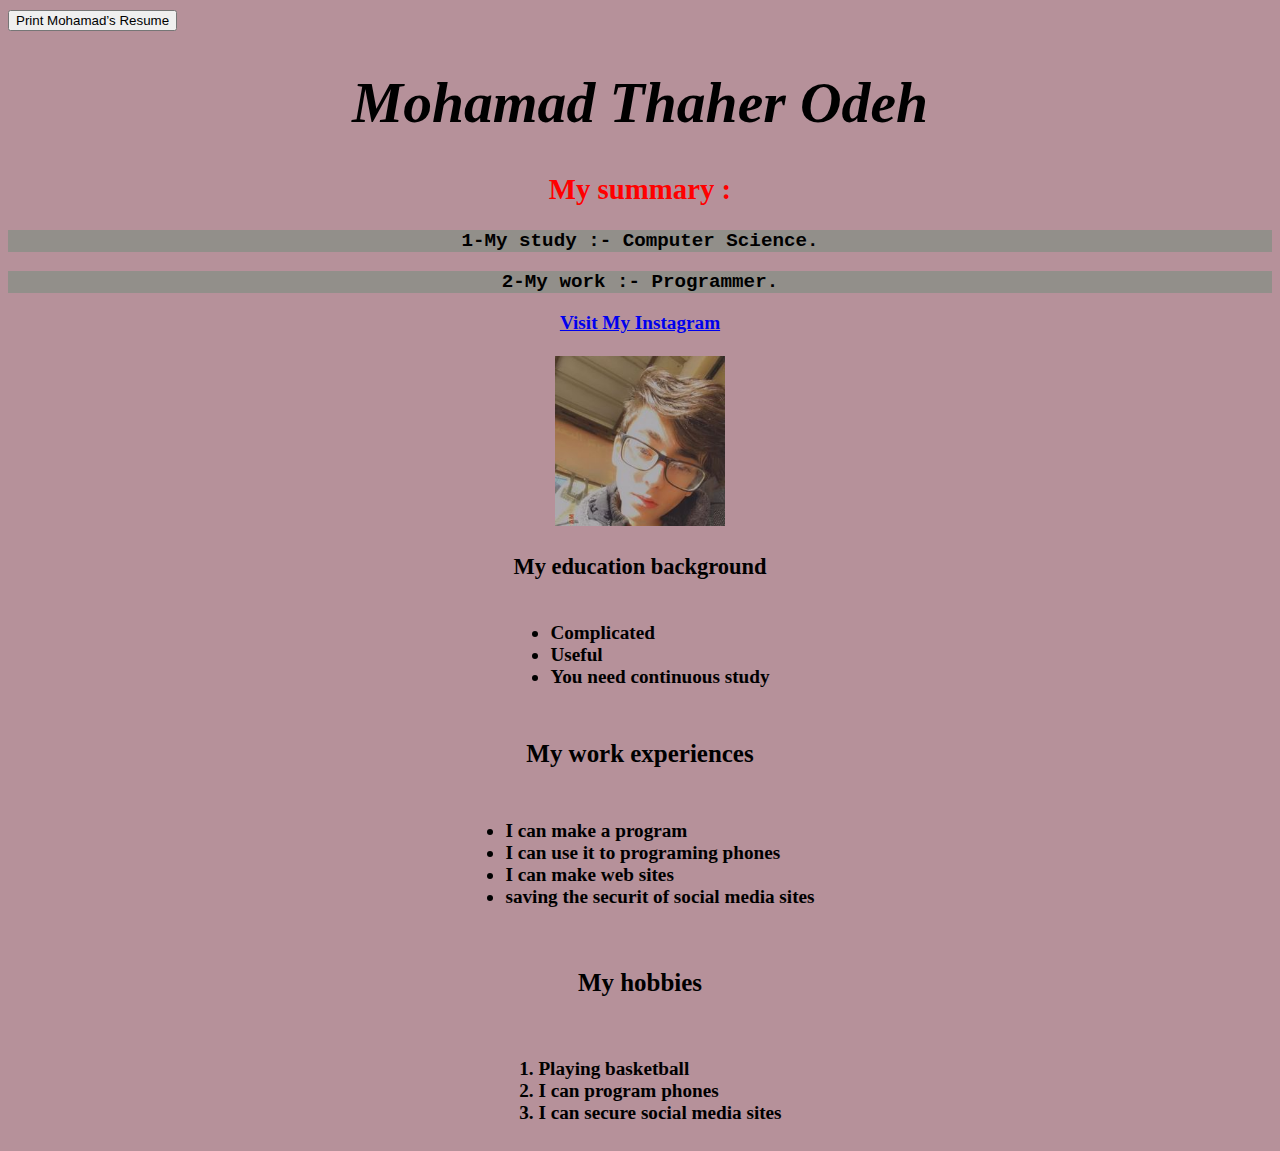
==== index.html @ 2bbd3777 "Rename index1.html to index.html" ====
<!DOCTYPE html>
<html>
<head >
<title>Mohamad Odeh</title>
<link rel="stylesheet" href="SC.css">
<meta name="viewport" content="width=device-width, initial-scale=1.0">
</head>
<body style="background-color:rgb(182, 145, 154);">
<button  onclick="window.print()">Print Mohamad’s Resume</button>
<div class="d">
<h1 style="text-align:center;" onclick="alert('Welcome to Mohamad site, please let me know if you have any questions')" ><i> Mohamad Thaher Odeh</i></h1>
<h2 style="color:red;">My summary : </h2>
<p><b>1-My study :- Computer Science.</b></p>
<p><b>2-My work :- Programmer. <b/></p>
<a href="https://www.instagram.com/moh_thaher/">Visit My Instagram <br><br></a>
<img class="m" width="170px" height="170px" src="moh.jpg">
<div id="color">
<h3>My education background</h3>
<ul>
  <li>Complicated</li>
  <li>Useful</li>
  <li>You need continuous study</li>
</ul>  
</div>
<div id="col">
<h4 >My work experiences</h4>
<ul>
  <li>I can make a program</li>
  <li>I can use it to programing phones</li>
  <li>I can make web sites</li>
  <li>saving the  securit of social media sites</li>
</ul> 
</div>
<h5>My  hobbies</h5>
<ol>
  <li>Playing basketball</li>
  <li>I can program phones</li>
  <li>I can secure social media sites</li>
</ol> 
  </div>
  

</body>
<script>

  document.getElementById("col").onmouseover = function() {mouseOver()};
  document.getElementById("col").onmouseout = function() {mouseOut()};
  
  function mouseOver() {
    document.getElementById("color").style.color = "green";
  }
  
  function mouseOut() {
    document.getElementById("color").style.color = "black";
  }
  </script>
</html>
---- SC.css ----
html{
    font-size: 1.5vw;
}
p{
    background-color:rgb(146, 143, 138);
    font-family:courier;
}
h1{font-size:300%;
}
.d{
    text-align: center;

}
ul { display: inline-block; text-align: left; }
ol{
    display: inline-block; text-align: left;
}
h4{font-size:130%;
}
h5{font-size:130%;
}
.m{
   max-width:100%;
}
.color1{
    text-align: center;
      
}
.color2{
    text-align: center;
}
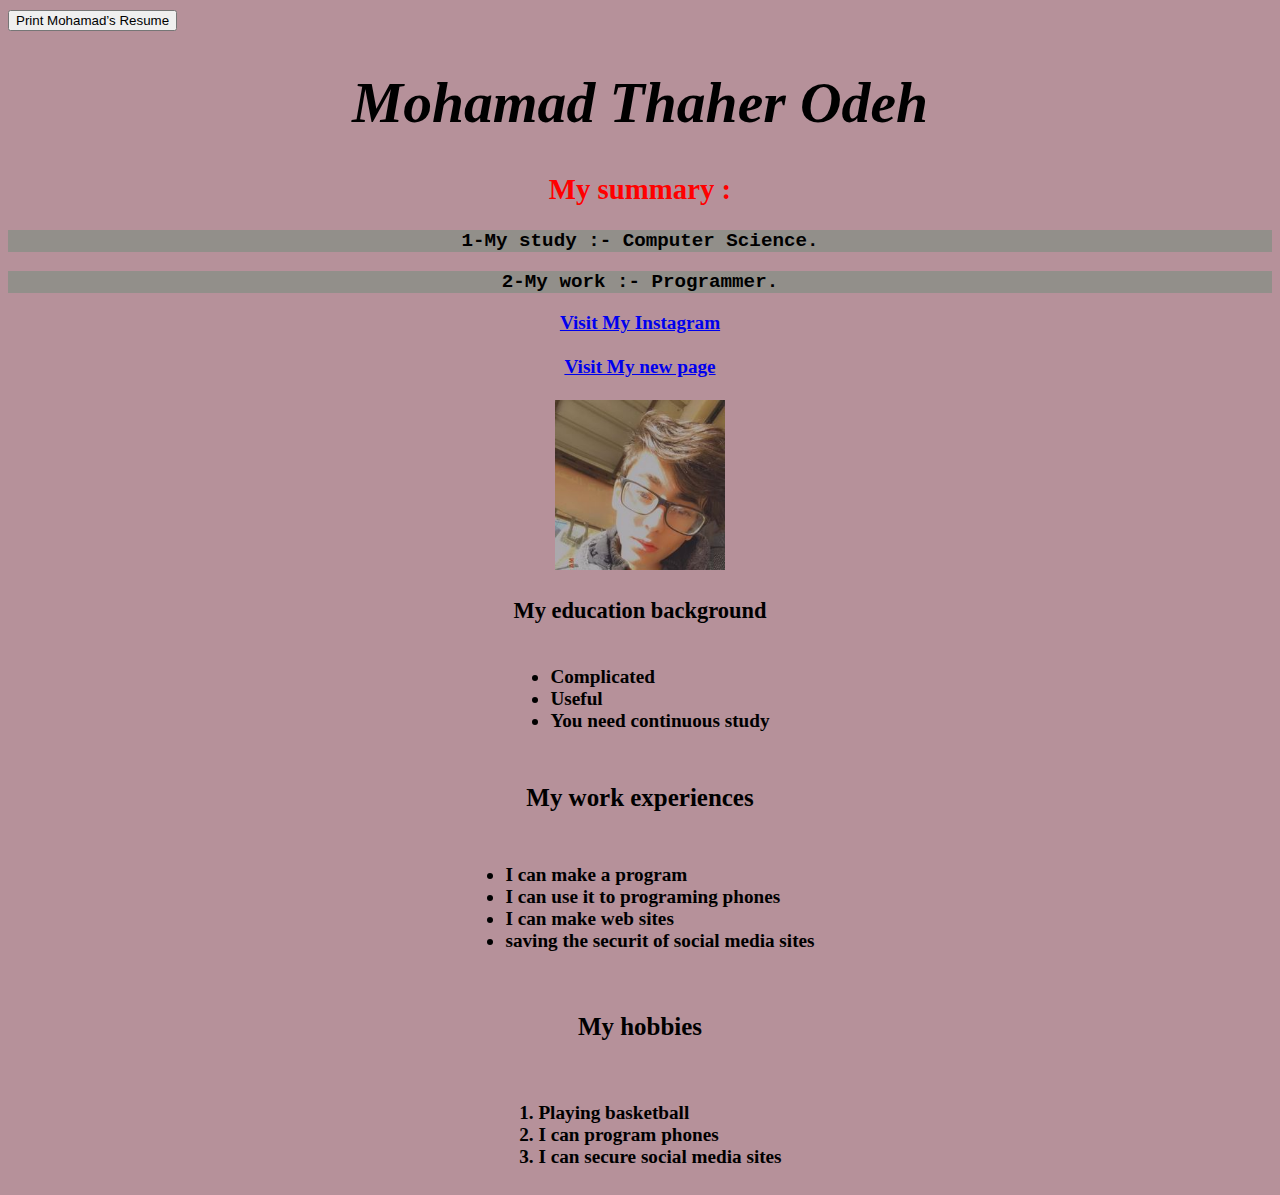
==== commit 9d964d04: "Rename index11.html to index.html" ====
--- a/index.html
+++ b/index.html
@@ -13,6 +13,7 @@
 <p><b>1-My study :- Computer Science.</b></p>
 <p><b>2-My work :- Programmer. <b/></p>
 <a href="https://www.instagram.com/moh_thaher/">Visit My Instagram <br><br></a>
+<a href="https://mohaodeh1.github.io/" target="_blank">Visit My new page <br><br></a>
 <img class="m" width="170px" height="170px" src="moh.jpg">
 <div id="color">
 <h3>My education background</h3>
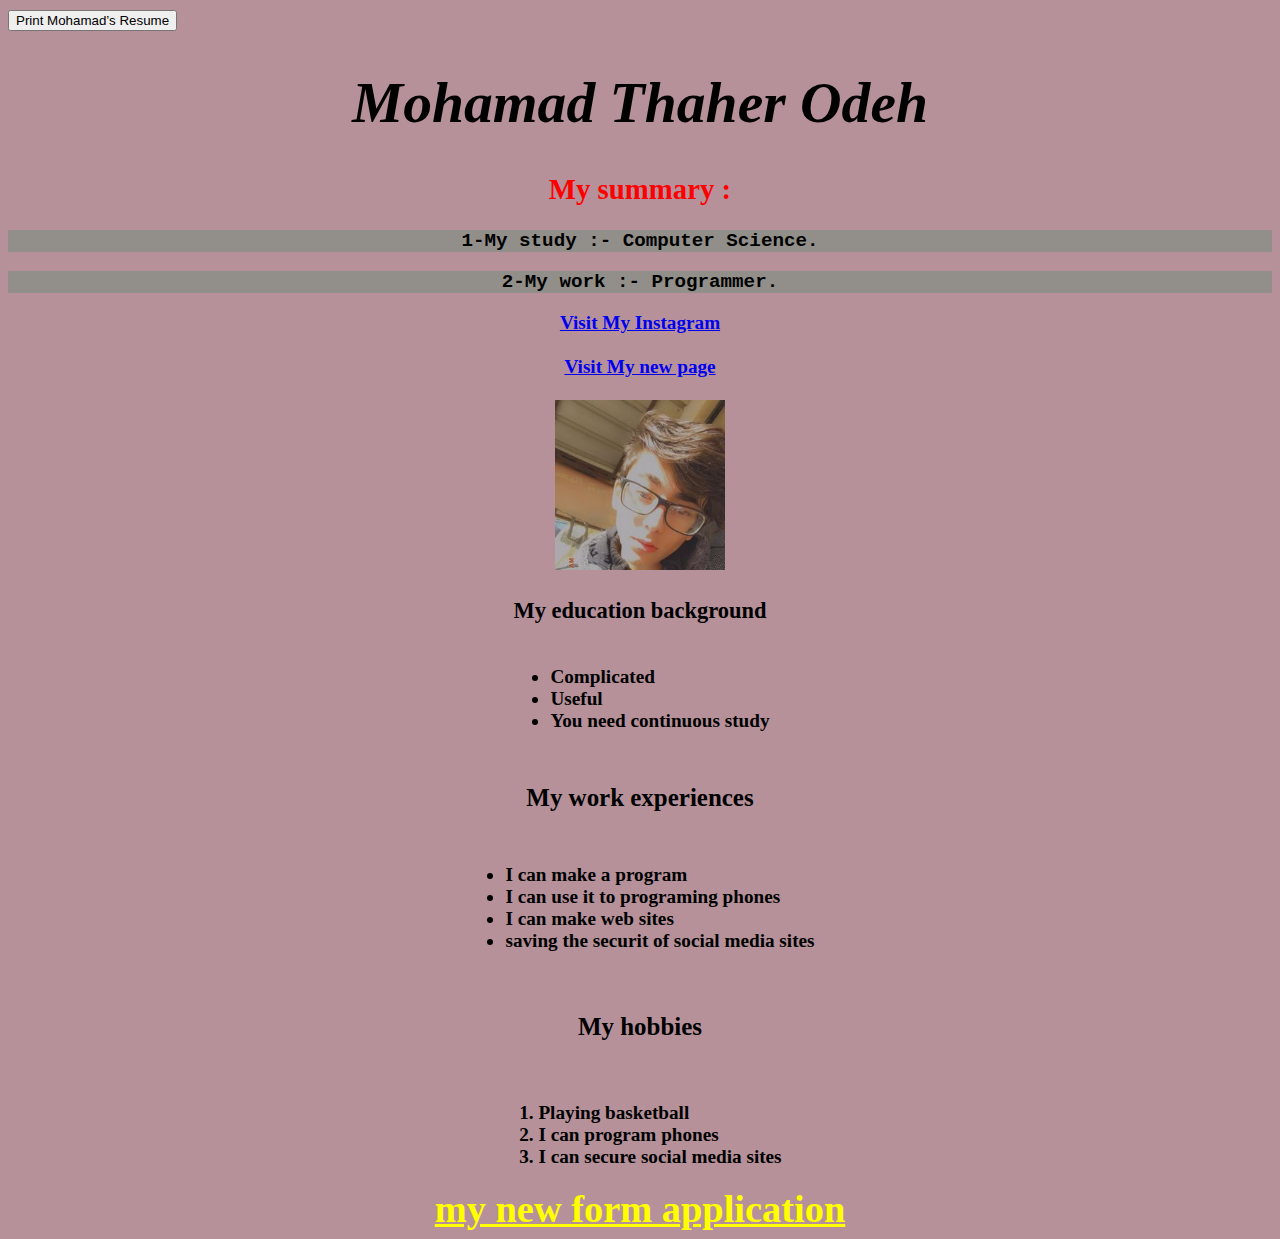
==== commit c0bb6433: "Rename index11.html to index.html" ====
--- a/index.html
+++ b/index.html
@@ -38,6 +38,8 @@
   <li>I can program phones</li>
   <li>I can secure social media sites</li>
 </ol> 
+<br>
+<a style="font-size:200%;color:yellow" href="html1.html" target="_self"><strong>my new form application</strong></a><br>
   </div>
   
 
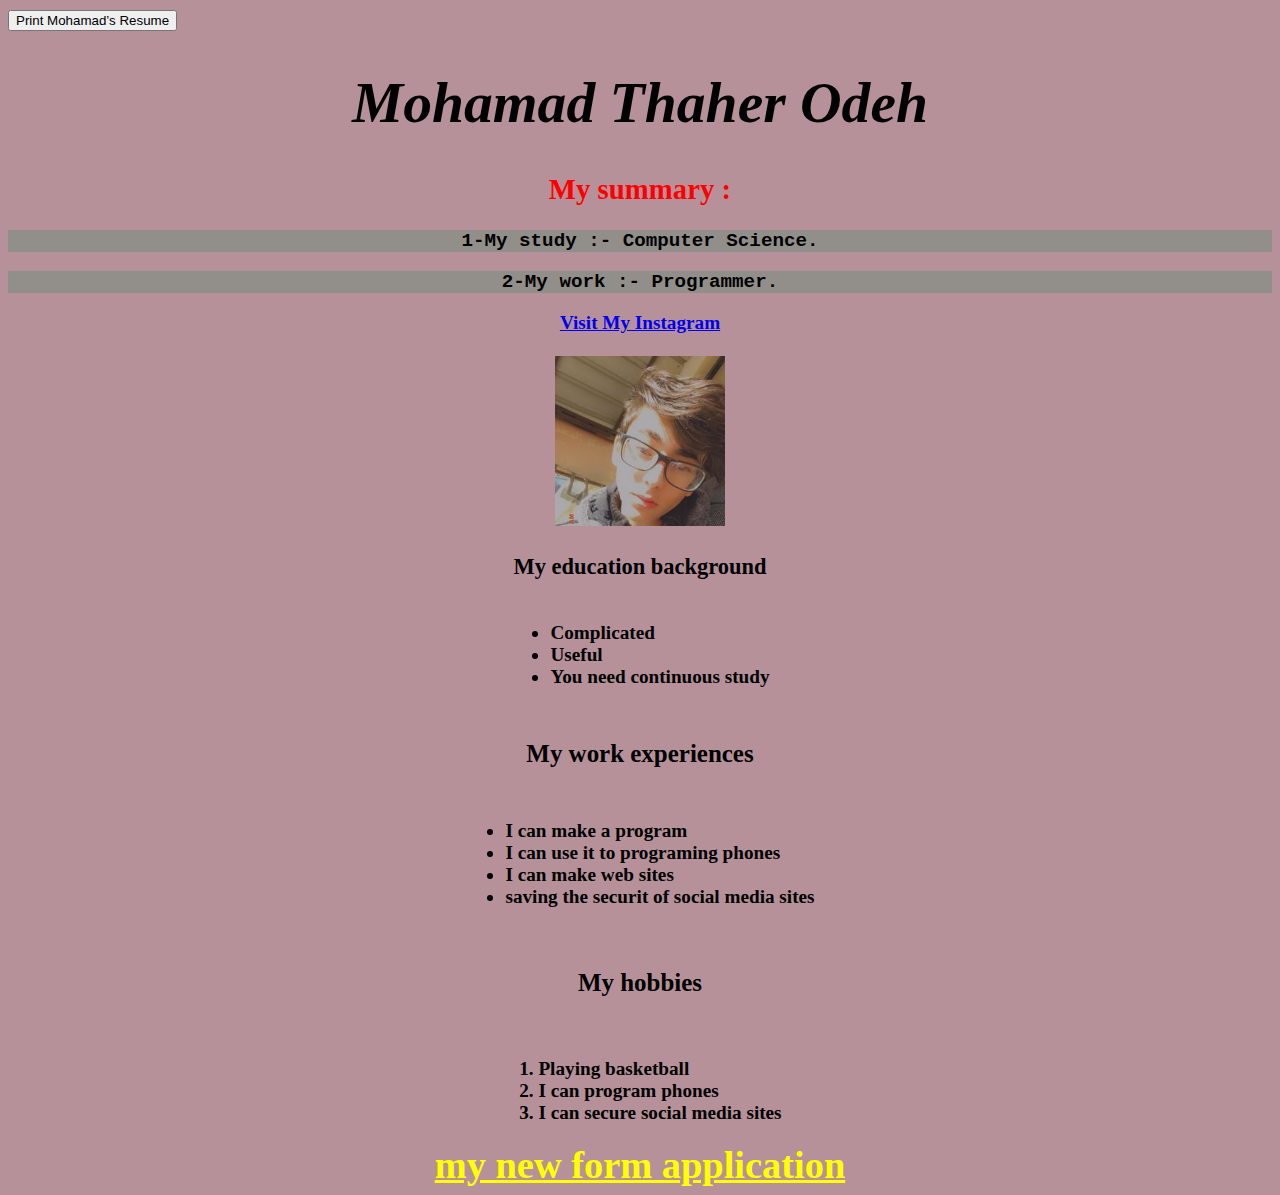
==== commit 103b8c1a: "Add files via upload" ====
--- a/index.html
+++ b/index.html
@@ -13,7 +13,6 @@
 <p><b>1-My study :- Computer Science.</b></p>
 <p><b>2-My work :- Programmer. <b/></p>
 <a href="https://www.instagram.com/moh_thaher/">Visit My Instagram <br><br></a>
-<a href="https://mohaodeh1.github.io/" target="_blank">Visit My new page <br><br></a>
 <img class="m" width="170px" height="170px" src="moh.jpg">
 <div id="color">
 <h3>My education background</h3>
@@ -39,7 +38,7 @@
   <li>I can secure social media sites</li>
 </ol> 
 <br>
-<a style="font-size:200%;color:yellow" href="html1.html" target="_self"><strong>my new form application</strong></a><br>
+<a style="font-size:200%;color:yellow" href="index1.html" target="_self"><strong>my new form application</strong></a><br>
   </div>
   
 
